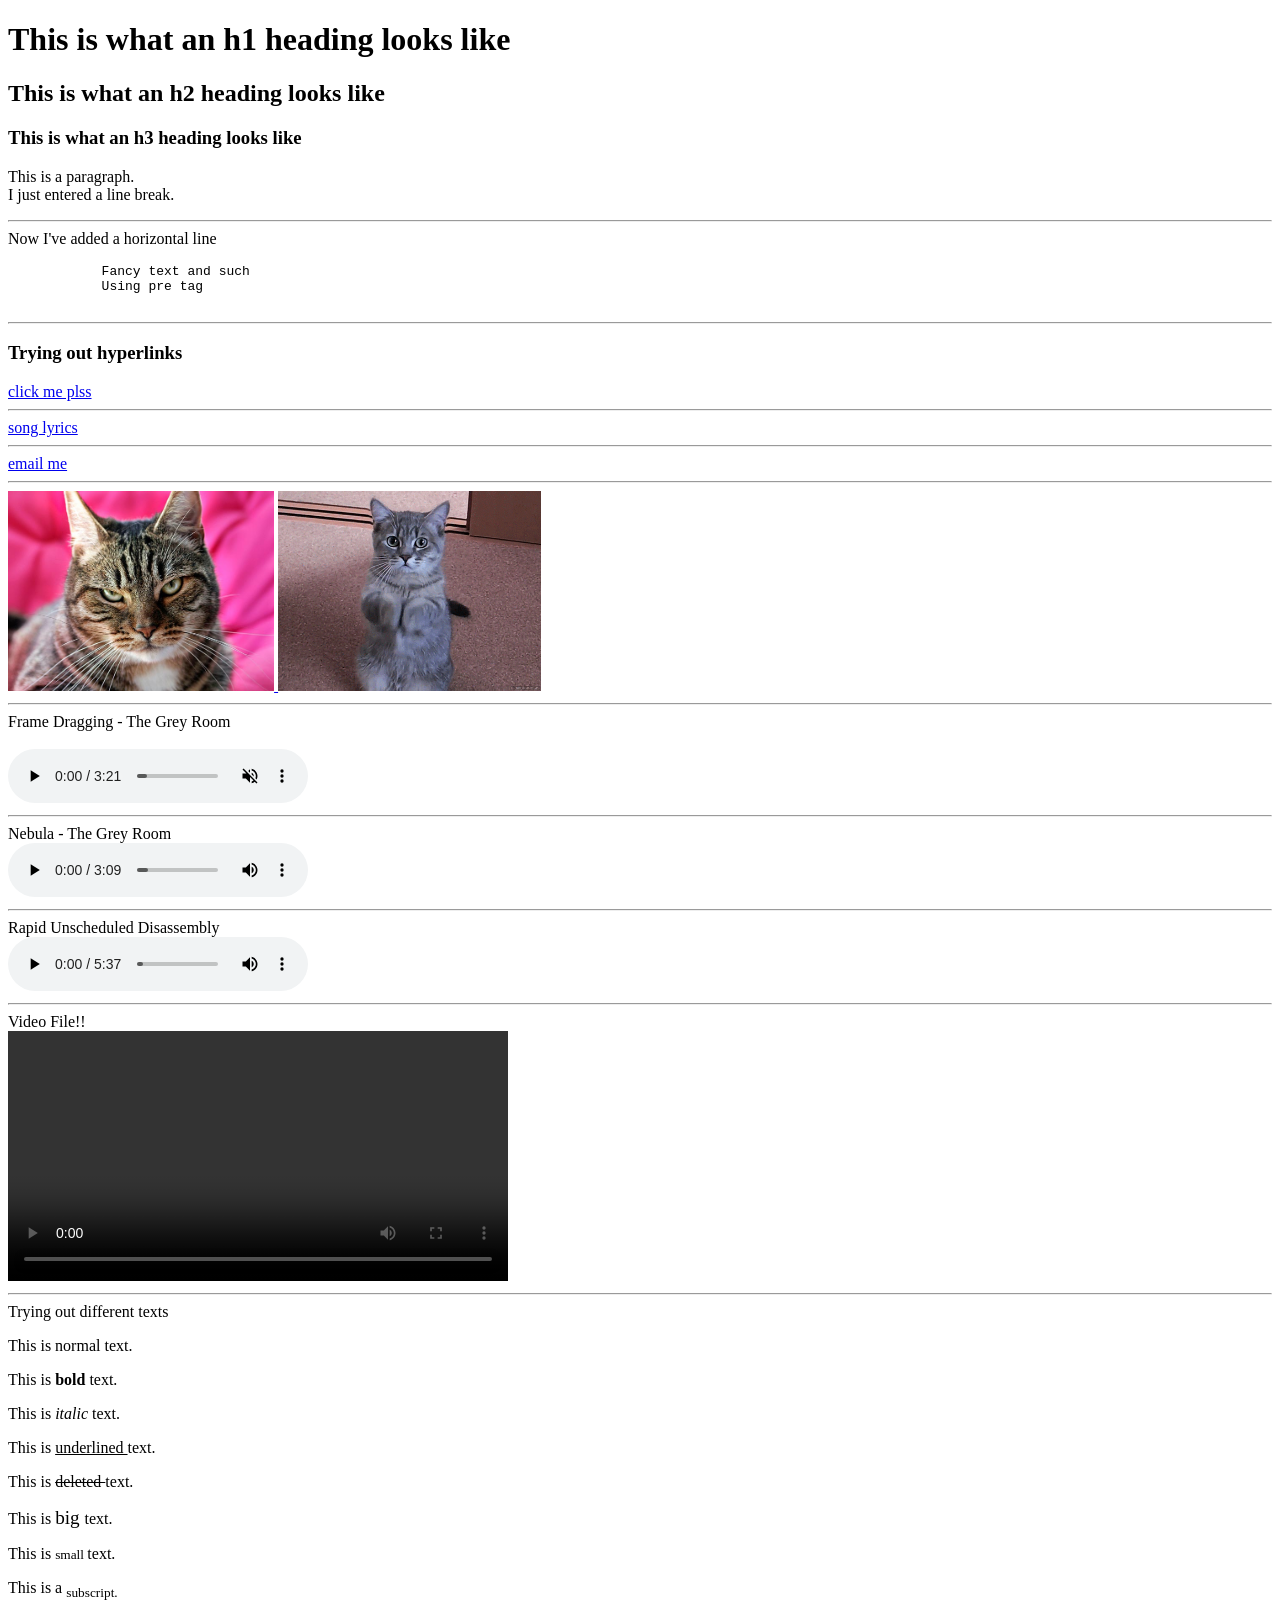
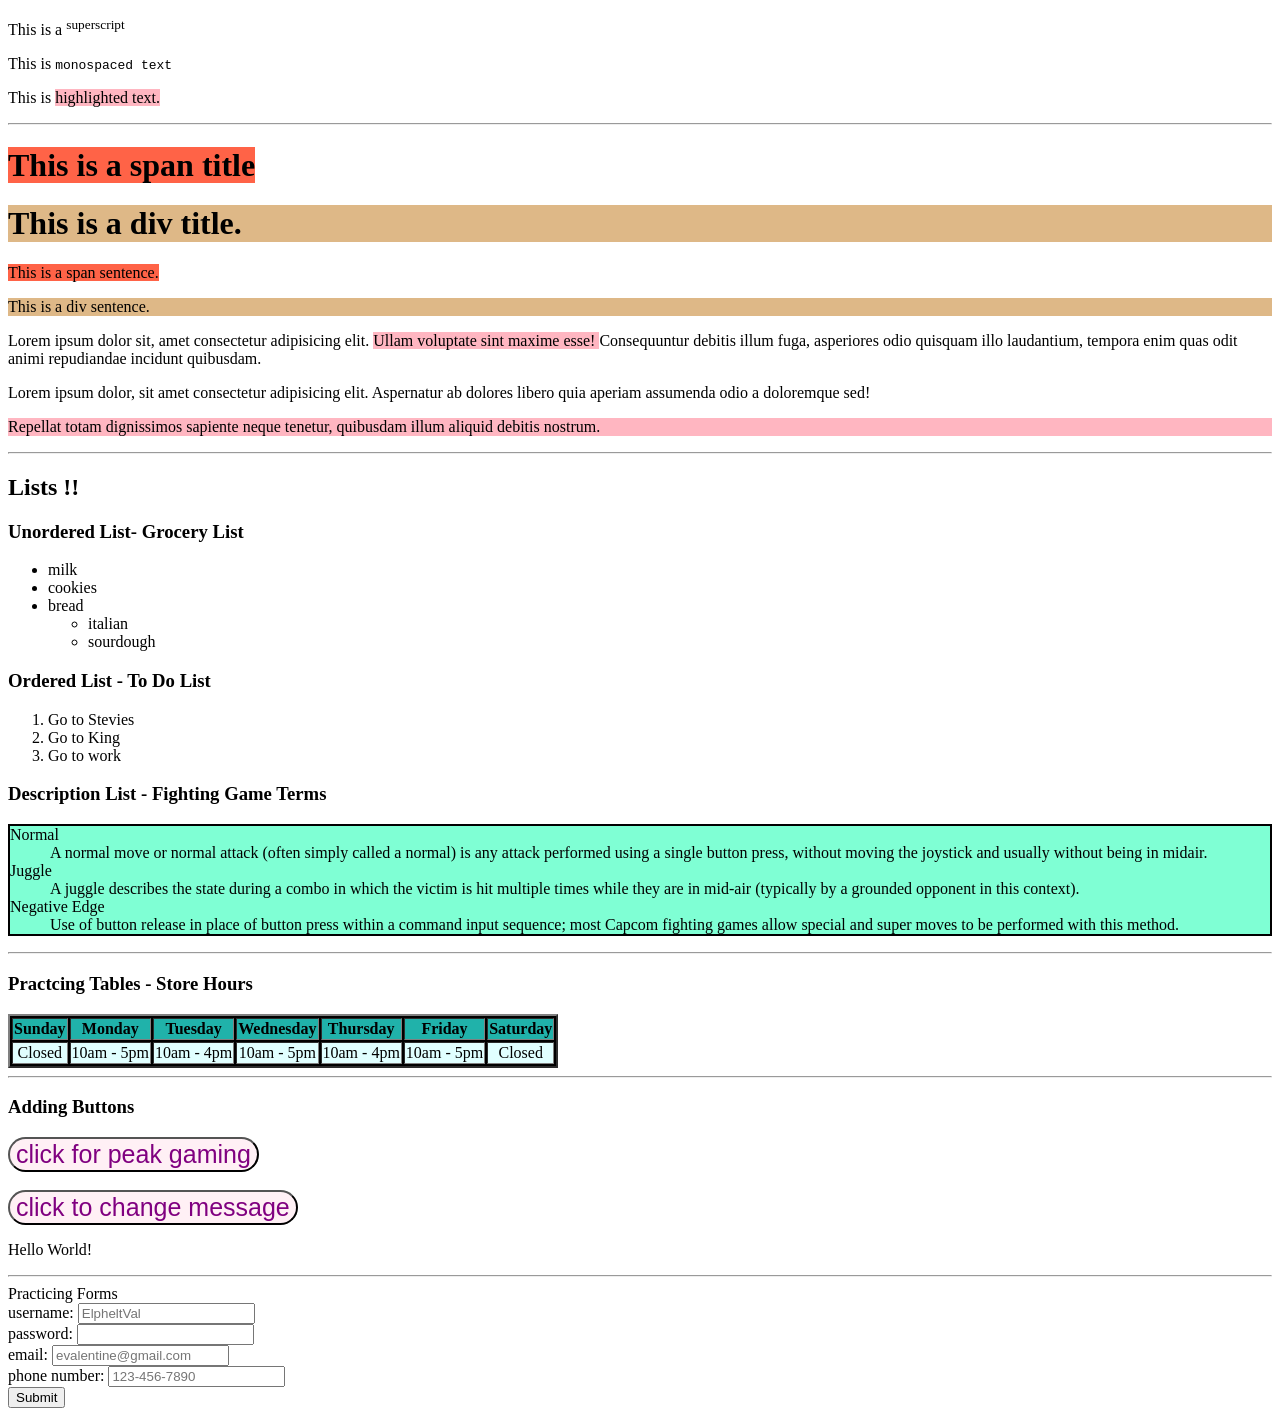
==== html_tut/index.html @ f95d6659 "Started HTML Tutorial- Stopped at Forms 1:08:22" ====
<!--Index is usually used for the name of the homepage 
Comment tags: https://developer.mozilla.org/en-US/docs/Web/HTML/Guides/Comments-->

<!--Can open with live server to see live updates-->

<!--Contains in line CSS and Java Script-->
<!-- Signifies doc is an html 5 document-->
<!DOCTYPE html>

<!--Most tags are in form of pairs with ending in /-->
<html>
    <!--Head Contains info about webpage-->
    <head>
        <title> my first website </title>
        <!--Added a favicon-->
        <link rel = "icon" type="image/jpg" href="images/favicon.jpg">
    </head>
    <!--Body contains visible stuff in webpage-->
    <body>
        <!--This is a header-->
        <h1>
            This is what an h1 heading looks like
        </h1>
        <h2>
            This is what an h2 heading looks like
        </h2>
        <h3>
            This is what an h3 heading looks like
        </h3>
        <p>
            This is a paragraph. <br> I just entered a line break.
            <hr>
            Now I've added a horizontal line
        </p>
        <pre>
            Fancy text and such
            Using pre tag
        </pre>
        <hr>
        <h3>
            Trying out hyperlinks
        </h3>
        <!--Creating hyperlinks href= hyper reference, a means anchor-->
        <a href="https://genius.com/Alkaline-trio-every-thug-needs-a-lady-lyrics" 
        target="_blank"
        title = "Goes to Genius">
            click me plss
        </a>

        <hr>

        <a href="lyrics.html">
            song lyrics

        </a>

        <hr>
        
        <a href="mailto:test@fake.com">
            email me
        </a>
        <hr>
        <a href="https://www.youtube.com/watch?v=ABQJySM7G9E"
        title = "Goes to silly video">

                <img src = "images/angry_cat.jpg"
                alt = "This is a picture of an angry kitty"
                height = "200">

        </a>

        <img src="images/giphy.gif"
        height = "200">

        <br>
        <hr>
        Frame Dragging - The Grey Room
        <!--Here's some audio and such-->
        <br>
        <br> 
        <audio controls autoplay muted loop>
            <source src="audio/Frame-Dragging - The Grey Room _ Density & Time.mp3" type = "audio/mpeg">
        </audio>

        <br>
        <hr>
        Nebula - The Grey Room
        <br>
        <audio controls>
            <source src = "audio/Nebula - The Grey Room _ Density & Time.mp3">
        </audio>

        <br>
        <hr>
        Rapid Unscheduled Disassembly
        <br>
        <audio controls>
            <source src="audio/Rapid Unscheduled Disassembly - The Grey Room _ Density & Time.mp3">
        </audio>
        <br>
        <hr>
        Video File!!
        <br>
        <!--Can use .mp4 .webm .ogg, can also add muted-->
    <!--Blank makes it so link opens in new tab-->
        <a target="_blank"
    href="https://en.wikipedia.org/wiki/Crocodile" title = "Wikapedia for crocs">
          <video
         width = "500px" controls autoplay loop>
        <!--Can add backups by adding more source-->
        <source src = "videos/vecteezy_animation-of-a-cartoon-crocodile-dancing_11961085.mp4" type = "video/mp4">
        </video>
    </a>
    <br>
    <hr>
    Trying out different texts

    <!--Learning Texting Format-->
    <p> This is normal text. </p>
    <p> This is <b> bold </b> text. </p>
    <p> This is <i> italic </i> text. </p>
    <p> This is <u> underlined </u> text. </p>
    <p> This is <del> deleted </del> text. </p>
    <p> This is <big> big </big> text. </p>
    <p> This is <small> small </small> text. </p>
    <p> This is a <sub> subscript. </sub></p>
    <p> This is a <sup> superscript </sup></p>
    <p> This is <tt> monospaced text </tt></p>
    <!--Defaults to yellow- can change with style-->
    <p> This is  <mark style = "background-color: lightpink"> highlighted text. </mark></p>
    <hr>

    <h1> <span style = "background-color: tomato"> This is a span title </span> </h1>
    <h1> <div style = "background-color: burlywood"> This is a div title.</div> </h1>
    <p> <span style = "background-color: tomato"> This is a span sentence. </span></p>
    <p><div style = "background-color: burlywood"> This is a div sentence. </div></p>

    <p>Lorem ipsum dolor sit, amet consectetur adipisicing elit. <span style = "background-color: lightpink"> Ullam voluptate sint maxime esse! </span> Consequuntur debitis illum fuga, asperiores odio quisquam illo laudantium, tempora enim quas odit animi repudiandae incidunt quibusdam.
    </p>

    <p>Lorem ipsum dolor, sit amet consectetur adipisicing elit. Aspernatur ab dolores libero quia aperiam assumenda odio a doloremque sed! <div style = "background-color: lightpink"> Repellat totam dignissimos sapiente neque tenetur, quibusdam illum aliquid debitis nostrum.</div> </p>
    <hr>
    <h2> Lists !! </h2>
    <!--Unordered list-->
    <h3> Unordered List- Grocery List </h3>
    <ul>
        <li> milk </li>
        <li> cookies </li>
        <li> bread </li>
        <ul>
            <li> italian </li>
            <li> sourdough </li>
        </ul>

    </ul>

    <h3> Ordered List - To Do List </h3>
    <ol>
        <li> Go to Stevies </li>
        <li> Go to King </li>
        <li> Go to work </li>
    </ol>

    <h3> Description List - Fighting Game Terms</h3>
    <dl style = "background-color:aquamarine; border: 2px solid">
        <!--Dt means description term Dd means definition-->
        <dt> Normal </dt>
        <dd> A normal move or normal attack (often simply called a normal) is any attack performed using a single button press, without moving the joystick and usually without being in midair.</dd>
        <dt> Juggle </dt>
        <dd> A juggle describes the state during a combo in which the victim is hit multiple times while they are in mid-air (typically by a grounded opponent in this context). </dd>
        <dt> Negative Edge </dt>
        <dd> Use of button release in place of button press within a command input sequence; most Capcom fighting games allow special and super moves to be performed with this method. </dd>
    </dl>

    <hr>
    <h3> Practcing Tables - Store Hours </h3>
    <table border="2" style="background-color: black">
        <!--Table row-->
        <tr align = "center"  style="background-color: lightseagreen"> 
            <!--Table header-->
            <th> Sunday </th>
            <th> Monday </th>
            <th> Tuesday </th>
            <th> Wednesday </th>
            <th> Thursday </th>
            <th> Friday </th>
            <th> Saturday </th>

        </tr>
        <tr align = "center"  style="background-color: lightcyan">
            <!--Table Data-->
            <td> Closed </td>
            <td> 10am - 5pm </td>
            <td> 10am - 4pm </td>
            <td> 10am - 5pm </td>
            <td> 10am - 4pm</td>
            <td> 10am - 5pm </td>
            <td> Closed </td>
        </tr>

        
    </table>
    <hr>
    <!--Adding Buttons-->
    <!--Buttons can execute javascript code-->
    <h3> Adding Buttons </h3>
    <a href="https://www.guiltygear.com/ggst/en/">
    <button style = "font-size:25px; background-color: lavenderblush; color: purple; border-radius: 25px;"> click for peak gaming</button>
    </a>

    <br>
    <br>

    <button onclick = "doSomething()" style = "font-size:25px; background-color: lavenderblush; color: purple; border-radius: 25px";> click to change message </button>
    <p id = "greeting"> Hello World! </p>
    <script>
        function doSomething(){
            document.getElementById("greeting").innerHTML = "bye bye world!"

        }
    </script>

    <hr>

    Practicing Forms
    <br>
    <!--action: where do we want to send our form to
        method : get or post
        Post is used for confidential info
        Get is used for insensitive info -->
    <form action="index.php" method="POST">
        <label for = "username"> username: </label>
        <input type="text" id="username" placeholder="ElpheltVal" minlength="6" maxlength="15" required >
        <br>
        <label for = "password"> password: </label>
        <input type = "password" id = "password" required>
        <br>
        <label for = "email"> email: </label>
        <input type="email" id="email" placeholder="evalentine@gmail.com">
        <br>
        <label for="phone"> phone number: </label>
        <input type=""tel" id="phone" placeholder = "123-456-7890" pattern="[0-9]{3}-[0-9]{3}-[0-9]{4}"
        <input type="reset">
        <br>
        <input type = "submit">
    </form>

</body>

</html>
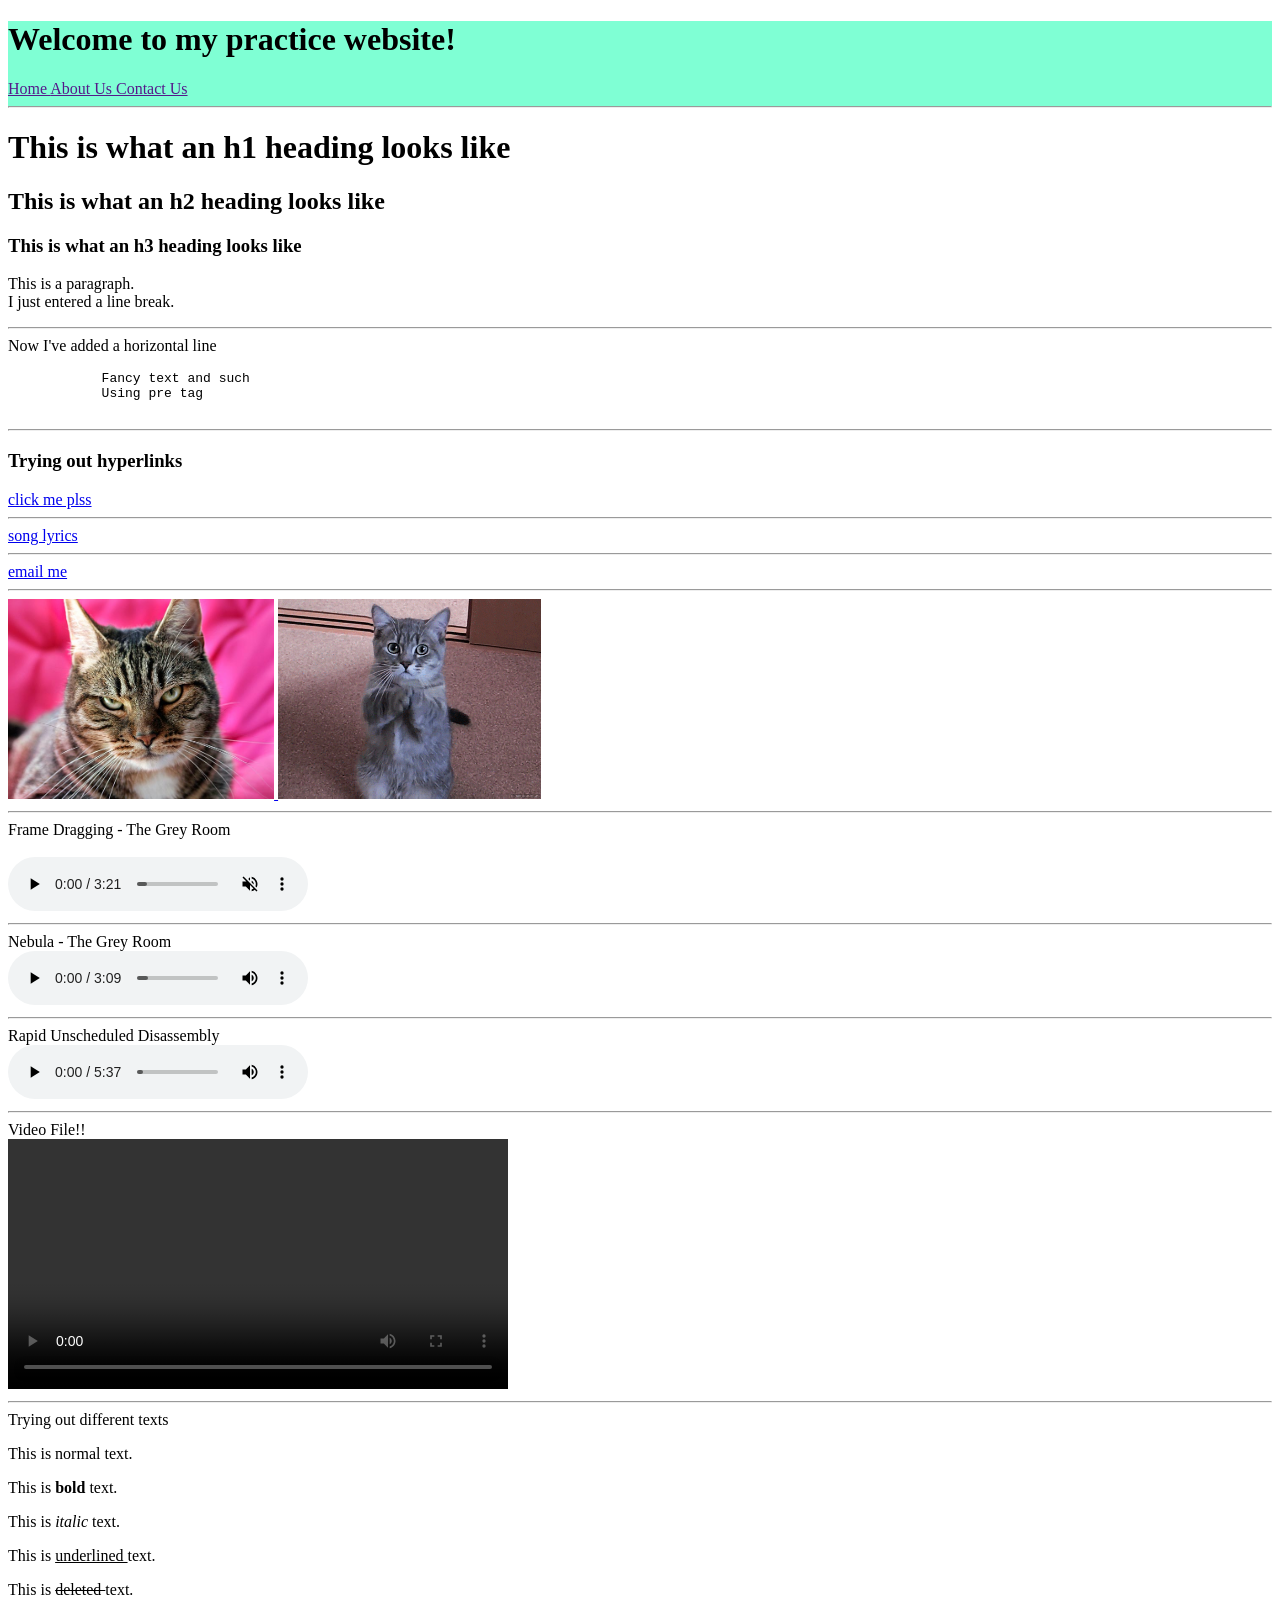
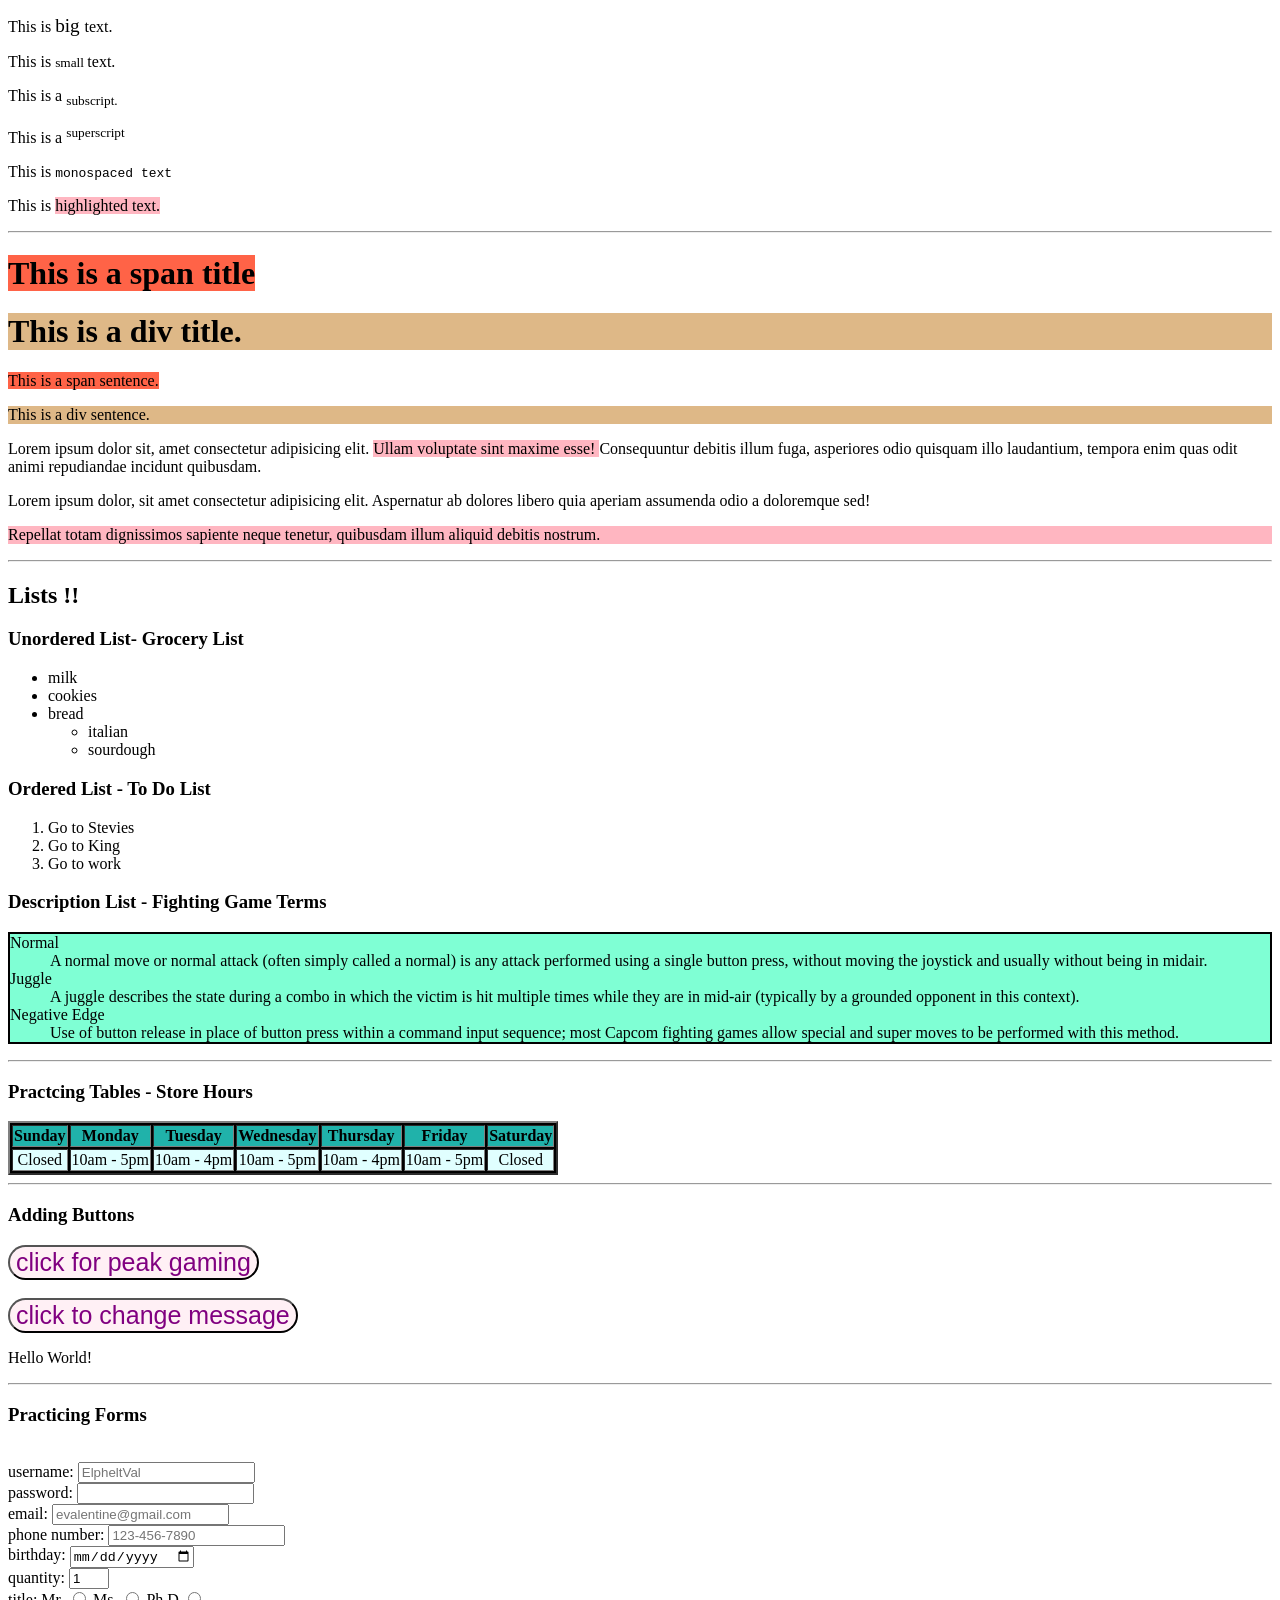
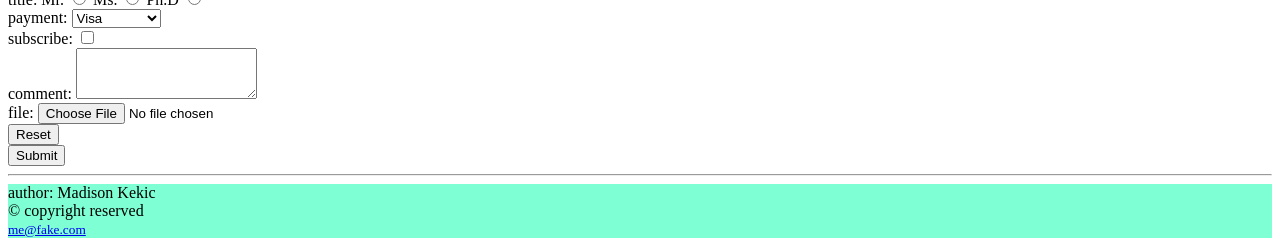
==== commit 9a57534f: "Finished HTML crash course- 1:23:19 in video" ====
--- a/html_tut/index.html
+++ b/html_tut/index.html
@@ -17,7 +17,16 @@
     </head>
     <!--Body contains visible stuff in webpage-->
     <body>
+        <header style="background-color:aquamarine">
+            <h1> Welcome to my practice website! </h1>
+            <a href=""> Home </a>
+            <a href=""> About Us </a>
+            <a href=""> Contact Us </a>
+            <hr>
+
+        </header>
         <!--This is a header-->
+        <main>
         <h1>
             This is what an h1 heading looks like
         </h1>
@@ -222,13 +231,14 @@
 
     <hr>
 
-    Practicing Forms
+    <h3> Practicing Forms </h3>
     <br>
     <!--action: where do we want to send our form to
         method : get or post
         Post is used for confidential info
         Get is used for insensitive info -->
-    <form action="index.php" method="POST">
+    <!--If sending something large like image use multipart-->
+    <form action="index.php" method="POST" enctype="multipart/form-data">
         <label for = "username"> username: </label>
         <input type="text" id="username" placeholder="ElpheltVal" minlength="6" maxlength="15" required >
         <br>
@@ -239,12 +249,58 @@
         <input type="email" id="email" placeholder="evalentine@gmail.com">
         <br>
         <label for="phone"> phone number: </label>
-        <input type=""tel" id="phone" placeholder = "123-456-7890" pattern="[0-9]{3}-[0-9]{3}-[0-9]{4}"
+        <input type=""tel" id="phone" placeholder = "123-456-7890" pattern="[0-9]{3}-[0-9]{3}-[0-9]{4}">
+        <br>
+        <label for = "bday"> birthday: </label>
+        <input type="date" id="bday">
+        <br>
+        <label for = "quantity"> quantity: </label>
+        <input type="number" max="5" min="0" id="quantity" value="1"><br>
+
+        <label for ="title"> title: </label>
+        <label for = "Mr."> Mr. </label>
+        <input type="radio" id = "Mr." value="Mr." name = "title">
+        <label for = "Ms."> Ms. </label>
+        <input type="radio" id = "Ms." value="Ms." name = "title">
+        <label for = "Ph.D"> Ph.D </label>
+        <input type="radio" id = "Ph.D" value="Ph.D" name="title">
+
+        <br>
+
+        <!--Dropdown-->
+        <label for = "payment" > payment: </label>
+        <select id="payment">
+            <option value="visa"> Visa </option>
+            <option value="mastercard"> Mastercard </option>
+            <option value="giftcard"> Giftcard </option>
+        </select><br>
+
+        <!--Checkbox-->
+        <label for = "subscribe"> subscribe: </label>
+        <input type="checkbox" id = "subscribe">
+        <br>
+
+        <label for = "comment"> comment: </label>
+        <textarea id = "comment" rows = "3" columns="25">
+
+        </textarea><br>
+
+        <label for = "file"> file: </label>
+        <input type="file" id = "file" accept = "image/png, image/jpg"><br>
         <input type="reset">
         <br>
         <input type = "submit">
     </form>
+    <hr>
+    </main>
+
+    <footer style="background-color:aquamarine">
+        author: Madison Kekic <br>
+        &copy; copyright reserved <br>
+        <small><a href="mailto:me@fake.com"> me@fake.com </a></small>
+    </footer>
 
 </body>
 
+
 </html>
